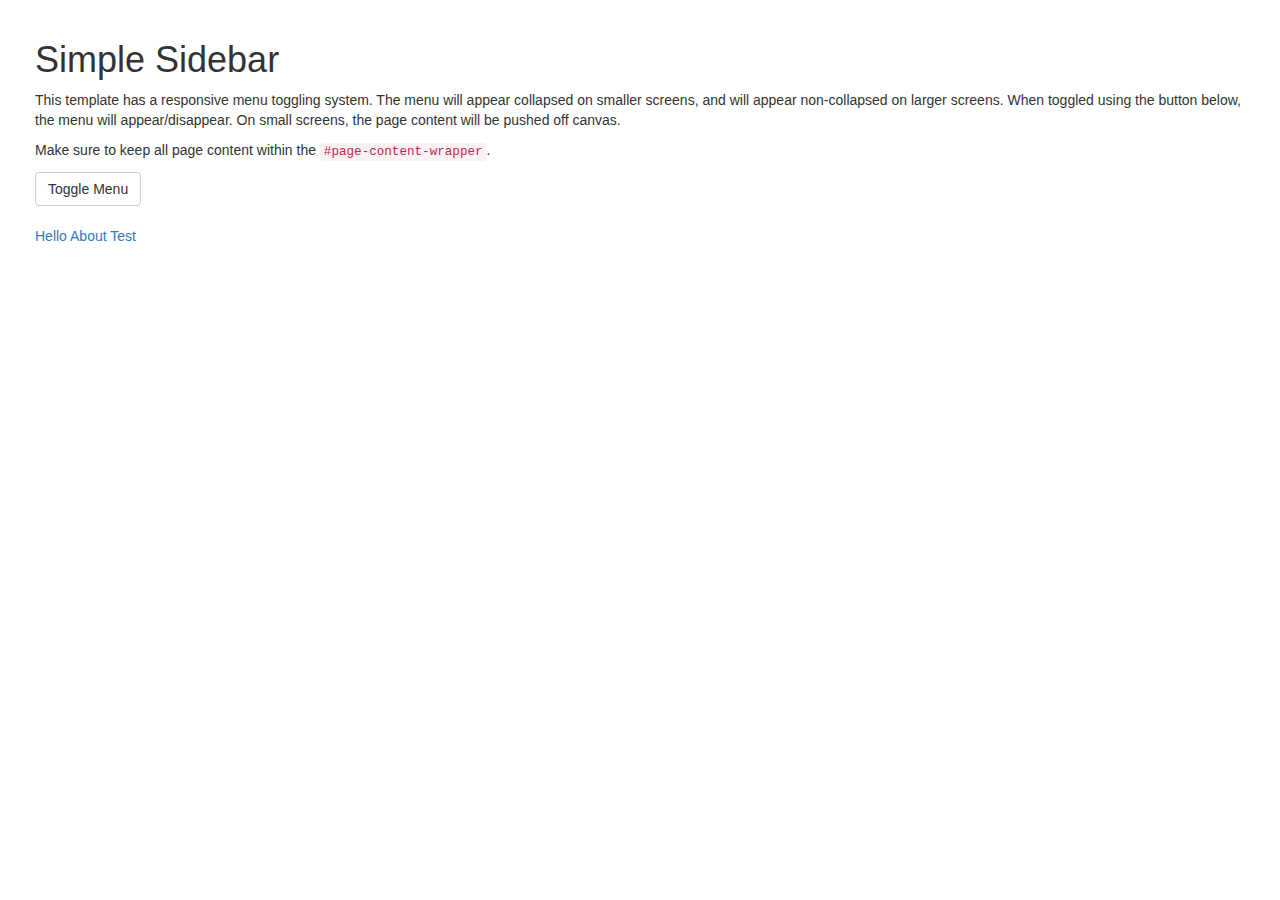
==== index.html @ 888fc5c0 "First commit" ====
<html>

<head>
    <title> ACM Library </title>
    <!-- Latest compiled and minified CSS -->
    <link rel="stylesheet" href="bower_components/bootstrap/dist/css/bootstrap.min.css">
    
    <!-- CSS -->
    <link rel="stylesheet" href="css/style.css">
    <link rel="stylesheet" href="css/sidebar.css">
    
</head>

<body class="" ng-app="acmLibraryApp">
    <div id="wrapper">
        <!-- Sidebar -->
        <div id="sidebar-wrapper">
            <ul class="sidebar-nav">
                <li class="sidebar-brand">
                    <a href="#">
                        Start Bootstrap
                    </a>
                </li>
                <li>
                    <a href="#">Dashboard</a>
                </li>
                <li>
                    <a href="#">Shortcuts</a>
                </li>
                <li>
                    <a href="#">Overview</a>
                </li>
                <li>
                    <a href="#">Events</a>
                </li>
                <li>
                    <a href="#">About</a>
                </li>
                <li>
                    <a href="#">Services</a>
                </li>
                <li>
                    <a href="#">Contact</a>
                </li>
            </ul>
        </div>
        <!-- /#sidebar-wrapper -->
        <!-- Page Content -->
        <div id="page-content-wrapper">
            <div class="container-fluid">
                <div class="row">
                    <div class="col-lg-12">
                        <h1>Simple Sidebar</h1>
                        <p>This template has a responsive menu toggling system. The menu will appear collapsed on smaller screens, and will appear non-collapsed on larger screens. When toggled using the button below, the menu will appear/disappear. On small screens, the page content will be pushed off canvas.</p>
                        <p>Make sure to keep all page content within the <code>#page-content-wrapper</code>.</p>
                        <a href="#menu-toggle" class="btn btn-default" id="menu-toggle">Toggle Menu</a>
                        <br><br>
                        <a ui-sref="hello" ui-sref-active="active">Hello</a>
                        <a ui-sref="about" ui-sref-active="active">About</a>
                        <a ui-sref="test" ui-sref-active="active">Test</a>
                        <!-- needs a previous and a next, collaspable side bar menu? -->
                        <div class="container-fluid">
                            <ui-view></ui-view>
                        </div>
                    </div>
                </div>
            </div>
        </div>
        <!-- /#page-content-wrapper -->
    </div>
    <!-- /#wrapper -->
    <!-- Angular  -->
    <script src="bower_components/angular/angular.min.js">
    </script>
    <!-- firebase stuff -->
    <script src="bower_components/firebase/firebase.js"></script>
    <!-- UI router -->
    <script src="js/angular-ui-router.min.js">
    </script>
    <!-- jquery -->
    <script src="bower_components/jquery/dist/jquery.slim.min.js"></script>
    <script src="bower_components/bootstrap/dist/js/bootstrap.min.js"></script>
    <!-- Angular fire  -->
    <script src="bower_components/angularfire/dist/angularfire.min.js"></script>
    <!-- Angular app code  -->
    <script src="js/app.js"></script>
    <!-- Angular controllers -->
    <script src="js/angularControllers/testCtrl.js"></script>
     <!-- Menu Toggle Script -->
    <script>
    $("#menu-toggle").click(function(e) {
        e.preventDefault();
        $("#wrapper").toggleClass("toggled");
    });
    </script>
</body>

</html>
---- css/sidebar.css ----
/*!
 * Start Bootstrap - Simple Sidebar (http://startbootstrap.com/)
 * Copyright 2013-2016 Start Bootstrap
 * Licensed under MIT (https://github.com/BlackrockDigital/startbootstrap/blob/gh-pages/LICENSE)
 */

 body {
    overflow-x: hidden;
 }

/* Toggle Styles */

#wrapper {
    padding-left: 0;
    -webkit-transition: all 0.5s ease;
    -moz-transition: all 0.5s ease;
    -o-transition: all 0.5s ease;
    transition: all 0.5s ease;
}

#wrapper.toggled {
    padding-left: 250px;
}

#sidebar-wrapper {
    z-index: 1000;
    position: fixed;
    left: 250px;
    width: 0;
    height: 100%;
    margin-left: -250px;
    overflow-y: auto;
    background: #000;
    -webkit-transition: all 0.5s ease;
    -moz-transition: all 0.5s ease;
    -o-transition: all 0.5s ease;
    transition: all 0.5s ease;
}

#wrapper.toggled #sidebar-wrapper {
    width: 250px;
}

#page-content-wrapper {
    width: 100%;
    position: absolute;
    padding: 15px;
}

#wrapper.toggled #page-content-wrapper {
    position: absolute;
    margin-right: -250px;
}

/* Sidebar Styles */

.sidebar-nav {
    position: absolute;
    top: 0;
    width: 250px;
    margin: 0;
    padding: 0;
    list-style: none;
}

.sidebar-nav li {
    text-indent: 20px;
    line-height: 40px;
}

.sidebar-nav li a {
    display: block;
    text-decoration: none;
    color: #999999;
}

.sidebar-nav li a:hover {
    text-decoration: none;
    color: #fff;
    background: rgba(255,255,255,0.2);
}

.sidebar-nav li a:active,
.sidebar-nav li a:focus {
    text-decoration: none;
}

.sidebar-nav > .sidebar-brand {
    height: 65px;
    font-size: 18px;
    line-height: 60px;
}

.sidebar-nav > .sidebar-brand a {
    color: #999999;
}

.sidebar-nav > .sidebar-brand a:hover {
    color: #fff;
    background: none;
}

@media(min-width:768px) {
    #wrapper {
        padding-left: 0;
    }

    #wrapper.toggled {
        padding-left: 250px;
    }

    #sidebar-wrapper {
        width: 0;
    }

    #wrapper.toggled #sidebar-wrapper {
        width: 250px;
    }

    #page-content-wrapper {
        padding: 20px;
        position: relative;
    }

    #wrapper.toggled #page-content-wrapper {
        position: relative;
        margin-right: 0;
    }
}
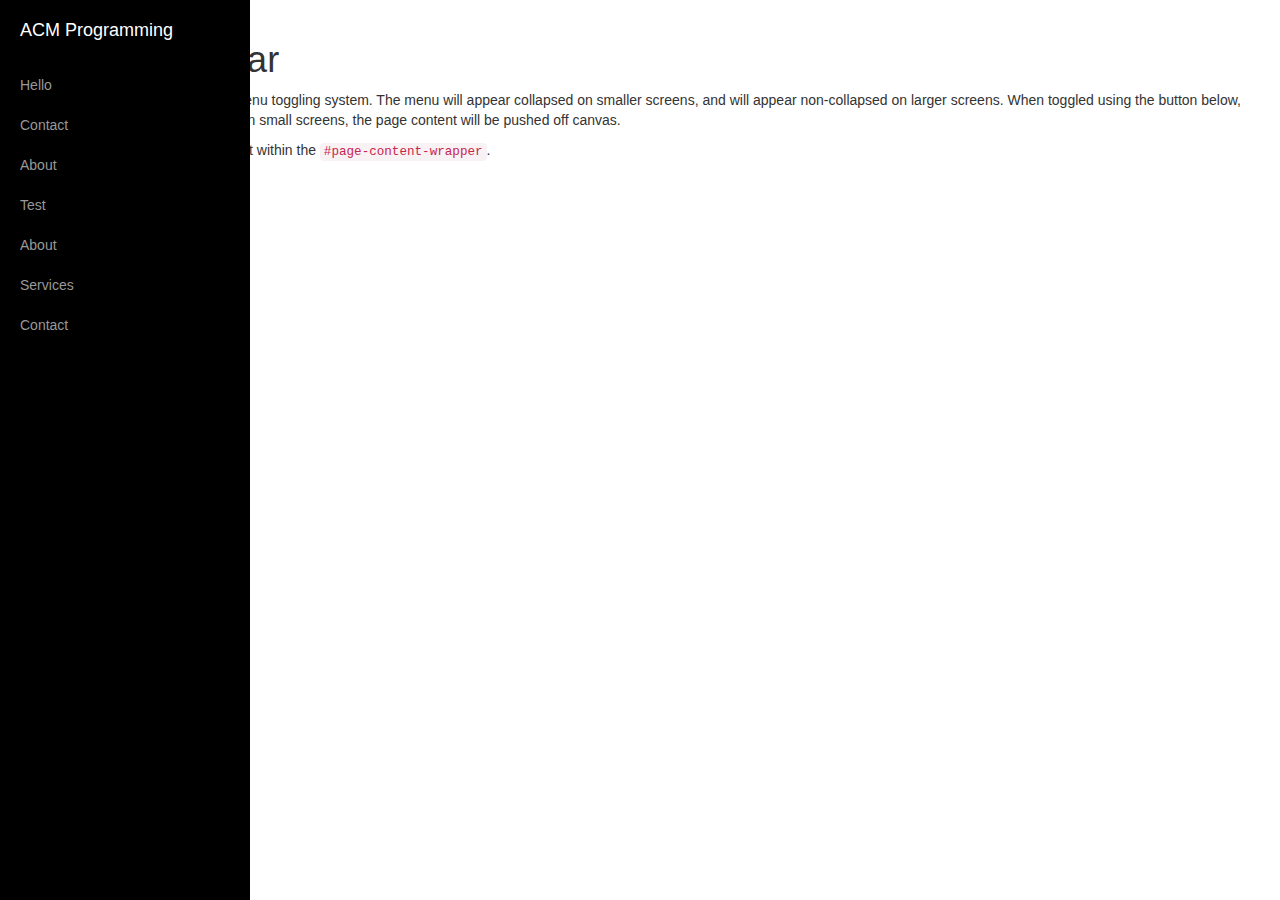
==== commit 47ed084d: "Added sidebar" ====
--- a/index.html
+++ b/index.html
@@ -4,48 +4,17 @@
     <title> ACM Library </title>
     <!-- Latest compiled and minified CSS -->
     <link rel="stylesheet" href="bower_components/bootstrap/dist/css/bootstrap.min.css">
-    
     <!-- CSS -->
     <link rel="stylesheet" href="css/style.css">
     <link rel="stylesheet" href="css/sidebar.css">
-    
 </head>
 
 <body class="" ng-app="acmLibraryApp">
-    <div id="wrapper">
-        <!-- Sidebar -->
-        <div id="sidebar-wrapper">
-            <ul class="sidebar-nav">
-                <li class="sidebar-brand">
-                    <a href="#">
-                        Start Bootstrap
-                    </a>
-                </li>
-                <li>
-                    <a href="#">Dashboard</a>
-                </li>
-                <li>
-                    <a href="#">Shortcuts</a>
-                </li>
-                <li>
-                    <a href="#">Overview</a>
-                </li>
-                <li>
-                    <a href="#">Events</a>
-                </li>
-                <li>
-                    <a href="#">About</a>
-                </li>
-                <li>
-                    <a href="#">Services</a>
-                </li>
-                <li>
-                    <a href="#">Contact</a>
-                </li>
-            </ul>
-        </div>
-        <!-- /#sidebar-wrapper -->
-        <!-- Page Content -->
+ 
+       <div id="wrapper" class="toggled" ng-include="'view/sidebar.html'">
+       
+       </div>
+<!-- Page Content -->
         <div id="page-content-wrapper">
             <div class="container-fluid">
                 <div class="row">
@@ -53,12 +22,8 @@
                         <h1>Simple Sidebar</h1>
                         <p>This template has a responsive menu toggling system. The menu will appear collapsed on smaller screens, and will appear non-collapsed on larger screens. When toggled using the button below, the menu will appear/disappear. On small screens, the page content will be pushed off canvas.</p>
                         <p>Make sure to keep all page content within the <code>#page-content-wrapper</code>.</p>
-                        <a href="#menu-toggle" class="btn btn-default" id="menu-toggle">Toggle Menu</a>
-                        <br><br>
-                        <a ui-sref="hello" ui-sref-active="active">Hello</a>
-                        <a ui-sref="about" ui-sref-active="active">About</a>
-                        <a ui-sref="test" ui-sref-active="active">Test</a>
-                        <!-- needs a previous and a next, collaspable side bar menu? -->
+                        <br>
+                        <br>
                         <div class="container-fluid">
                             <ui-view></ui-view>
                         </div>
@@ -67,8 +32,9 @@
             </div>
         </div>
         <!-- /#page-content-wrapper -->
-    </div>
     <!-- /#wrapper -->
+
+    
     <!-- Angular  -->
     <script src="bower_components/angular/angular.min.js">
     </script>
@@ -86,13 +52,7 @@
     <script src="js/app.js"></script>
     <!-- Angular controllers -->
     <script src="js/angularControllers/testCtrl.js"></script>
-     <!-- Menu Toggle Script -->
-    <script>
-    $("#menu-toggle").click(function(e) {
-        e.preventDefault();
-        $("#wrapper").toggleClass("toggled");
-    });
-    </script>
+    <!-- Menu Toggle Script -->
 </body>
 
-</html>+</html>
--- a/css/style.css
+++ b/css/style.css
@@ -0,0 +1,3 @@
+#page-content-wrapper {
+	float: right;
+}
